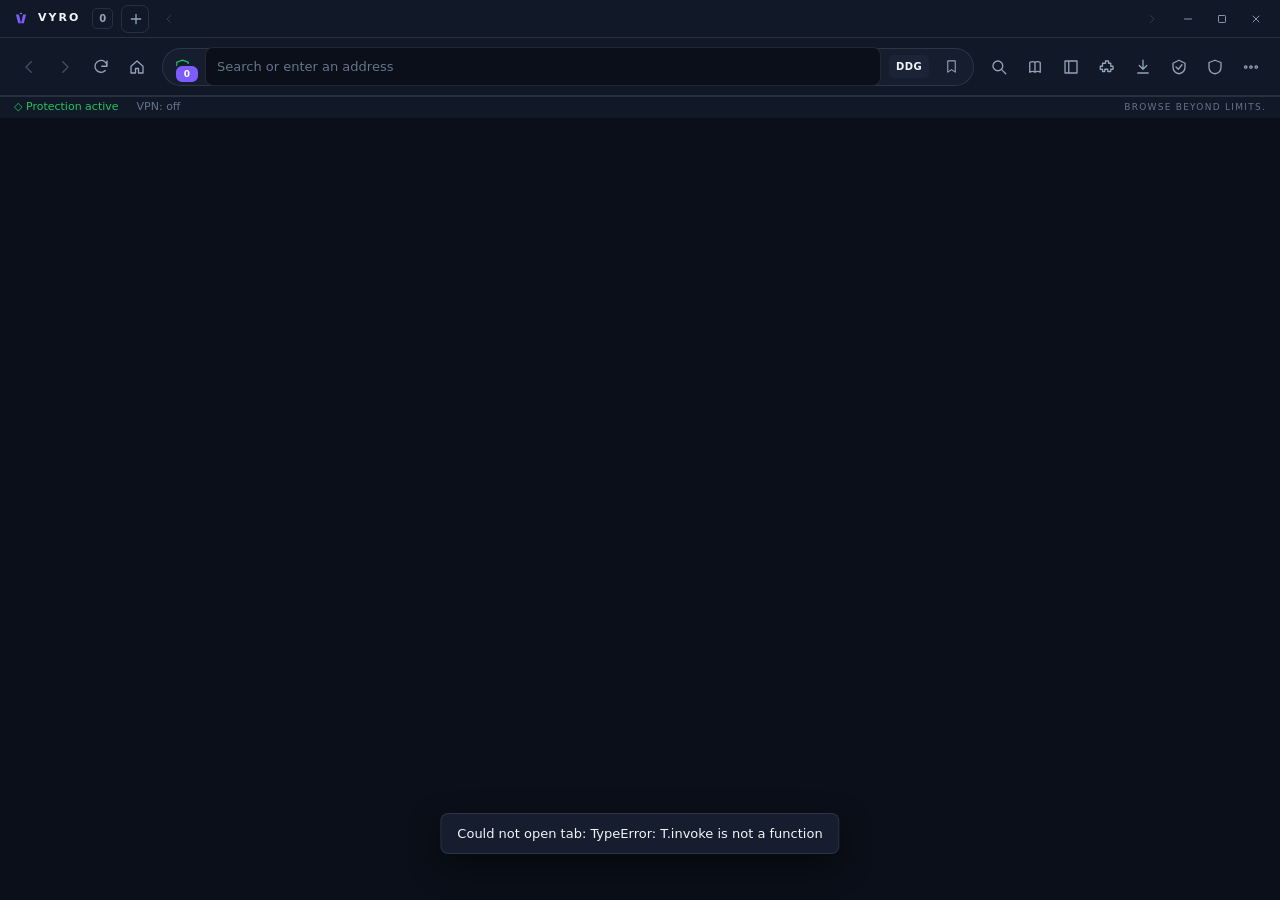
==== frontend/index.html @ 5a4f7bff "Fix show-in-folder and add download start feedback animations" ====
<!doctype html>
<html lang="en">
<head>
  <meta charset="utf-8" />
  <meta name="viewport" content="width=device-width, initial-scale=1" />
  <title>VYRO Browser</title>
  <link rel="stylesheet" href="./styles.css" />
</head>
<body>
<div id="browser">

  <!-- ============ TITLEBAR / TAB STRIP ============ -->
  <header class="titlebar" data-tauri-drag-region>
    <div class="brand" data-tauri-drag-region>
      <svg class="brand-mark" viewBox="0 0 512 512" aria-hidden="true">
        <path d="M112 128 L196 128 L256 380 L176 380 Z" class="grad"/>
        <path d="M316 128 L400 128 L336 380 L256 380 Z" class="grad"/>
        <path d="M256 74 L270 100 L256 126 L242 100 Z" class="spark"/>
      </svg>
      <span class="brand-name">VYRO</span>
    </div>
    <button id="tab-count" class="tab-count" title="All open tabs">0</button>
    <button id="new-tab" class="add-tab" title="New tab (Ctrl+T)" aria-label="New tab">
      <svg viewBox="0 0 24 24"><path d="M12 5v14M5 12h14"/></svg>
    </button>
    <button id="tabs-left" class="tab-scroll" title="Scroll tabs left" aria-label="Scroll tabs left">
      <svg viewBox="0 0 24 24"><path d="M15 5l-7 7 7 7"/></svg>
    </button>
    <div id="tabstrip" class="tabstrip" data-tauri-drag-region></div>
    <button id="tabs-right" class="tab-scroll" title="Scroll tabs right" aria-label="Scroll tabs right">
      <svg viewBox="0 0 24 24"><path d="M9 5l7 7-7 7"/></svg>
    </button>
    <div class="window-controls">
      <button id="win-min" class="win-btn" title="Minimize" aria-label="Minimize"><svg viewBox="0 0 24 24"><path d="M5 12h14"/></svg></button>
      <button id="win-max" class="win-btn" title="Maximize" aria-label="Maximize"><svg viewBox="0 0 24 24"><rect x="5" y="5" width="14" height="14" rx="1.5"/></svg></button>
      <button id="win-close" class="win-btn close" title="Close" aria-label="Close"><svg viewBox="0 0 24 24"><path d="M6 6l12 12M18 6L6 18"/></svg></button>
    </div>
  </header>

  <!-- ============ TOOLBAR ============ -->
  <div class="toolbar">
    <div class="nav-buttons">
      <button id="nav-back" class="icon-btn" title="Back (Alt+←)" aria-label="Back">
        <svg viewBox="0 0 24 24"><path d="M15 5l-7 7 7 7"/></svg>
      </button>
      <button id="nav-forward" class="icon-btn" title="Forward (Alt+→)" aria-label="Forward">
        <svg viewBox="0 0 24 24"><path d="M9 5l7 7-7 7"/></svg>
      </button>
      <button id="nav-reload" class="icon-btn" title="Reload (Ctrl+R)" aria-label="Reload">
        <svg viewBox="0 0 24 24"><path d="M20 11a8 8 0 10-2.3 5.7M20 4v7h-7"/></svg>
      </button>
      <button id="nav-home" class="icon-btn" title="Home" aria-label="Home">
        <svg viewBox="0 0 24 24"><path d="M4 11l8-7 8 7v9h-6v-6h-4v6H4z"/></svg>
      </button>
    </div>

    <div class="omnibox" id="omnibox">
      <button id="shield" class="shield" title="Protection stats" aria-label="Protection stats">
        <svg viewBox="0 0 24 24"><path d="M12 3l8 3v6c0 5-3.4 8.4-8 9-4.6-.6-8-4-8-9V6z"/></svg>
        <span id="shield-count" class="shield-count">0</span>
      </button>
      <input id="address" class="address" type="text" spellcheck="false"
             placeholder="Search or enter an address" aria-label="Address and search bar" autocomplete="off" />
      <span id="engine-chip" class="engine-chip" title="Search engine">DDG</span>
      <button id="bookmark-current" class="icon-btn small" title="Bookmark this tab (Ctrl+D)" aria-label="Bookmark">
        <svg viewBox="0 0 24 24"><path d="M6 3h12v18l-6-4-6 4z"/></svg>
      </button>
    </div>

    <div class="tool-buttons">
      <button id="tool-find" class="icon-btn" title="Find on page (Ctrl+F)" aria-label="Find on page">
        <svg viewBox="0 0 24 24"><circle cx="10.5" cy="10.5" r="6.5"/><path d="M15.5 15.5L21 21"/></svg>
      </button>
      <button id="tool-reader" class="icon-btn" title="Reader mode" aria-label="Reader mode">
        <svg viewBox="0 0 24 24"><path d="M12 6c-2-1.5-4.5-1.5-7 0v13c2.5-1.5 5-1.5 7 0 2-1.5 4.5-1.5 7 0V6c-2.5-1.5-5-1.5-7 0zM12 6v13"/></svg>
      </button>
      <button class="icon-btn" data-panel="sidebar" title="Sidebar" aria-label="Sidebar">
        <svg viewBox="0 0 24 24"><path d="M4 4h16v16H4zM9 4v16"/></svg>
      </button>
      <button class="icon-btn" data-panel="extensions" title="Extensions" aria-label="Extensions">
        <svg viewBox="0 0 24 24"><path d="M10 4h4v3h3v4h3v4h-3v3h-4v-3h-4v3H6v-3H3v-4h3V7h4z"/></svg>
      </button>
      <button id="downloads-btn" class="icon-btn dl-trigger" title="Downloads" aria-label="Downloads">
        <svg viewBox="0 0 24 24"><path d="M12 3v12m0 0l-5-5m5 5l5-5M5 20h14"/></svg>
        <span id="download-badge" class="download-badge hidden"></span>
      </button>
      <button class="icon-btn" data-panel="vpn" title="VPN" aria-label="VPN">
        <svg viewBox="0 0 24 24"><path d="M12 3l8 4v5c0 5-3.5 8-8 9-4.5-1-8-4-8-9V7zM8 12l3 3 5-6"/></svg>
      </button>
      <button class="icon-btn" data-panel="privacy" title="Privacy dashboard" aria-label="Privacy dashboard">
        <svg viewBox="0 0 24 24"><path d="M12 3l8 3v6c0 5-3.4 8.4-8 9-4.6-.6-8-4-8-9V6z"/></svg>
      </button>
      <button class="icon-btn menu-btn" data-panel="settings" title="Menu & settings" aria-label="Menu">
        <svg viewBox="0 0 24 24"><circle cx="5" cy="12" r="1.6"/><circle cx="12" cy="12" r="1.6"/><circle cx="19" cy="12" r="1.6"/></svg>
      </button>
    </div>
  </div>

  <!-- ============ KILL-SWITCH BANNER ============ -->
  <div id="gate-banner" class="gate-banner hidden">
    <span>VPN connection dropped — browsing is paused by the kill switch.</span>
    <button class="btn" id="gate-restore">Restore browsing</button>
  </div>

  <!-- ============ SIDEBAR ============ -->
  <aside id="sidebar-panel" class="sidebar hidden">
    <div class="side-head"><span class="brand-name">VYRO</span><button class="close-inline side-close" data-close aria-label="Close sidebar">×</button></div>
    <button class="side-item" data-panel="history"><svg viewBox="0 0 24 24"><circle cx="12" cy="12" r="9"/><path d="M12 7v5l4 2"/></svg> History</button>
    <button class="side-item" data-panel="bookmarks"><svg viewBox="0 0 24 24"><path d="M6 3h12v18l-6-4-6 4z"/></svg> Bookmarks</button>
    <button class="side-item" data-panel="downloads"><svg viewBox="0 0 24 24"><path d="M12 3v12m0 0l-5-5m5 5l5-5M5 20h14"/></svg> Downloads</button>
    <button class="side-item" data-panel="privacy"><svg viewBox="0 0 24 24"><path d="M12 3l8 3v6c0 5-3.4 8.4-8 9-4.6-.6-8-4-8-9V6z"/></svg> Privacy</button>
    <button class="side-item" data-panel="vpn"><svg viewBox="0 0 24 24"><path d="M12 3l8 4v5c0 5-3.5 8-8 9-4.5-1-8-4-8-9V7zM8 12l3 3 5-6"/></svg> VPN</button>
    <button class="side-item" data-panel="extensions"><svg viewBox="0 0 24 24"><path d="M10 4h4v3h3v4h3v4h-3v3h-4v-3h-4v3H6v-3H3v-4h3V7h4z"/></svg> Extensions</button>
    <button class="side-item" data-panel="companions"><svg viewBox="0 0 24 24"><path d="M8 3H5a2 2 0 00-2 2v3m13-5h3a2 2 0 012 2v3M8 21H5a2 2 0 01-2-2v-3m13 5h3a2 2 0 002-2v-3M9 9h6v6H9z"/></svg> Companions</button>
    <button class="side-item" data-panel="passwords"><svg viewBox="0 0 24 24"><rect x="4" y="10" width="16" height="11" rx="2"/><path d="M8 10V7a4 4 0 018 0v3m-4 4v3"/></svg> Passwords</button>
    <button class="side-item" data-panel="settings"><svg viewBox="0 0 24 24"><circle cx="12" cy="12" r="3"/><path d="M19 12a7 7 0 00-.1-1l2-1.5-2-3.4-2.3 1a7 7 0 00-1.7-1L14.7 3h-4l-.3 2.6a7 7 0 00-1.6 1l-2.3-1-2 3.4 2 1.5a7 7 0 000 2l-2 1.5 2 3.4 2.3-1a7 7 0 001.6 1l.3 2.6h4l.3-2.6a7 7 0 001.7-1l2.3 1 2-3.4-2-1.5c.1-.3.1-.7.1-1z"/></svg> Settings</button>
    <div class="side-foot">Browse Beyond Limits.</div>
  </aside>

  <!-- ============ PANELS ============ -->
  <main id="panels" class="panels hidden">

    <section class="panel" data-name="privacy">
      <div class="panel-head"><div><h1>Privacy Dashboard</h1><p>Your protection, at a glance.</p></div><button class="panel-back" data-close>
        <svg viewBox="0 0 24 24" aria-hidden="true"><path d="M15 5l-7 7 7 7"/></svg>
        Back to browsing
      </button></div>
      <div class="stat-grid">
        <div class="stat-card"><div class="stat-num" id="p-blocked">0</div><div class="stat-label">Trackers blocked</div></div>
        <div class="stat-card"><div class="stat-num" id="p-filters">0</div><div class="stat-label">Active rules</div></div>
        <div class="stat-card"><div class="stat-num" id="p-allowed">0</div><div class="stat-label">Allowed requests</div></div>
        <div class="stat-card"><div class="stat-num" id="p-vpn">Off</div><div class="stat-label">VPN status</div></div>
      </div>
      <div class="card">
        <h2>Protection controls</h2>
        <label class="row"><span>Block ads &amp; trackers</span><input type="checkbox" id="p-toggle-blocker" class="switch"></label>
        <label class="row"><span>HTTPS upgrades</span><input type="checkbox" id="p-toggle-https" class="switch"></label>
        <label class="row"><span>Block third-party cookies</span><input type="checkbox" id="p-toggle-cookies" class="switch"></label>
        <label class="row"><span>Fingerprinting protection <em>(best-effort)</em></span><input type="checkbox" id="p-toggle-fp" class="switch"></label>
      </div>
      <div class="card">
        <h2>Top blocked domains</h2>
        <div id="p-top-domains" class="list"></div>
      </div>
      <div class="card"><h2>Safe Browsing</h2>
        <label class="row"><span>Enable threat checks</span><input type="checkbox" id="sb-enabled" class="switch"></label>
        <p class="muted" id="sb-status">Checking configuration…</p>
        <div class="row"><input id="sb-domain" placeholder="malicious.example" /><button class="btn" id="sb-add">Add to threat list</button></div>
        <div id="sb-domains" class="chips"></div>
        <p class="muted">Set <code>VYRO_SAFE_BROWSING_KEY</code> to enable real Google Safe Browsing lookups. No key is bundled.</p>
      </div>
      <div class="card">
        <h2>Site permissions</h2>
        <div class="row"><input id="perm-origin" type="text" placeholder="https://example.com" />
          <select id="perm-kind"><option value="camera">Camera</option><option value="microphone">Microphone</option><option value="location">Location</option><option value="notifications">Notifications</option></select>
          <select id="perm-decision"><option value="allow">Allow</option><option value="block">Block</option><option value="ask">Ask</option></select>
          <button class="btn" id="perm-save">Save</button>
        </div>
        <div id="perm-list" class="list"></div>
      </div>
    </section>

    <section class="panel" data-name="blocker">
      <div class="panel-head"><div><h1>Ad &amp; Tracker Blocker</h1><p>Network-level filtering with EasyList-style rules.</p></div><button class="panel-back" data-close>
        <svg viewBox="0 0 24 24" aria-hidden="true"><path d="M15 5l-7 7 7 7"/></svg>
        Back to browsing
      </button></div>
      <div class="card"><h2>Global protection</h2>
        <label class="row"><span>Enable blocker</span><input type="checkbox" id="b-enabled" class="switch"></label>
        <p class="muted">Rules: <span id="b-count">0</span> · Blocked: <span id="b-blocked">0</span></p>
        <div class="row"><input id="b-site" placeholder="example.com" /><button class="btn" id="b-allow">Allow site</button><button class="btn ghost" id="b-unallow">Remove</button></div>
        <div id="b-allowlist" class="chips"></div>
      </div>
      <div class="card"><h2>Add custom filters</h2>
        <textarea id="b-filters" rows="6" placeholder="||tracker.example^&#10;@@||allowed.example^"></textarea>
        <button class="btn primary" id="b-add-filters">Add filters</button>
        <p class="muted">Paste EasyList/EasyPrivacy-compatible rules. Full lists can be added here.</p>
      </div>
      <div class="card"><h2>Recent blocks</h2><div id="b-recent" class="list"></div></div>
    </section>

    <section class="panel" data-name="vpn">
      <div class="panel-head"><div><h1>VPN</h1><p>Provider-agnostic integration. No simulated connections.</p></div><button class="panel-back" data-close>
        <svg viewBox="0 0 24 24" aria-hidden="true"><path d="M15 5l-7 7 7 7"/></svg>
        Back to browsing
      </button></div>
      <div class="card"><h2>Connection</h2>
        <div class="vpn-status" id="vpn-status">Disconnected</div>
        <div class="row"><select id="vpn-provider"></select><select id="vpn-server"></select><button class="btn primary" id="vpn-connect">Connect</button><button class="btn" id="vpn-disconnect">Disconnect</button></div>
        <label class="row"><span>Kill switch</span><input type="checkbox" id="vpn-kill" class="switch"></label>
        <label class="row"><span>DNS leak protection</span><input type="checkbox" id="vpn-dns" class="switch"></label>
        <label class="row"><span>Auto-reconnect</span><input type="checkbox" id="vpn-auto" class="switch"></label>
      </div>
      <div class="notice" id="vpn-guide"><b>No private VPN provider is bundled.</b> Use VPN Gate below for real public OpenVPN servers, or add your own provider with a real tunnel command. VYRO never simulates a connection.</div>
      <div class="card"><h2>VPN Gate servers</h2>
        <p class="muted">Public servers from the Vpngate-Scraper-API. Respect each operator's terms of use. Creating the adapter usually requires administrator rights.</p>
        <div class="row"><input id="vg-openvpn" placeholder="OpenVPN path (openvpn.exe)" /><button class="btn" id="vg-refresh">Refresh servers</button></div>
        <div class="row"><select id="vg-country"></select><select id="vg-server"></select><button class="btn primary" id="vg-connect">Connect</button></div>
        <button class="btn" id="vg-bundled">Connect bundled US sample</button>
        <div id="vg-list" class="list"></div>
      </div>
      <div class="card"><h2>Diagnostics</h2><div id="vpn-diag" class="list"></div></div>
      <div class="card"><h2>Add a provider</h2>
        <textarea id="vpn-provider-json" rows="6" placeholder='{"id":"wg1","name":"My WG","protocol":"wireguard","servers":[{"id":"tokyo","country":"JP","city":"Tokyo"}],"connect_command":"wg-quick up /path/vyro.conf","disconnect_command":"wg-quick down /path/vyro.conf","credential_env":"VYRO_WG_KEY"}'></textarea>
        <button class="btn" id="vpn-add-provider">Add provider</button>
        <p class="muted">Credentials are read from the named environment variable and never stored by VYRO.</p>
      </div>
    </section>

    <section class="panel" data-name="extensions">
      <div class="panel-head"><div><h1>Extensions</h1><p>Manage unpacked extensions and view engine support.</p></div><button class="panel-back" data-close>
        <svg viewBox="0 0 24 24" aria-hidden="true"><path d="M15 5l-7 7 7 7"/></svg>
        Back to browsing
      </button></div>
      <div class="notice" id="ext-support"></div>
      <div class="card"><h2>Installed</h2><div id="ext-list" class="list"></div>
        <div class="row"><input id="ext-manifest" placeholder="Paste manifest.json" /><input id="ext-id" placeholder="extension-id" /><button class="btn" id="ext-install">Install</button></div>
      </div>
    </section>

    <section class="panel" data-name="history">
      <div class="panel-head"><div><h1>History</h1><p>Everything you've visited, searchable.</p></div><button class="panel-back" data-close>
        <svg viewBox="0 0 24 24" aria-hidden="true"><path d="M15 5l-7 7 7 7"/></svg>
        Back to browsing
      </button></div>
      <div class="card"><div class="row"><input id="hist-query" placeholder="Search history" /><button class="btn" id="hist-search">Search</button><button class="btn danger" id="hist-clear">Clear all</button></div>
        <div id="hist-list" class="list"></div></div>
    </section>

    <section class="panel" data-name="bookmarks">
      <div class="panel-head"><div><h1>Bookmarks</h1><p>Your saved places.</p></div><button class="panel-back" data-close>
        <svg viewBox="0 0 24 24" aria-hidden="true"><path d="M15 5l-7 7 7 7"/></svg>
        Back to browsing
      </button></div>
      <div class="card"><div class="row"><input id="bm-title" placeholder="Title" /><input id="bm-url" placeholder="https://…" /><input id="bm-folder" placeholder="Folder" /><button class="btn" id="bm-add">Add</button></div>
        <div class="row"><button class="btn" id="bm-export">Export JSON</button><input type="file" id="bm-file" accept=".html,.json" /></div>
        <div id="bm-list" class="list"></div></div>
    </section>

    <section class="panel" data-name="downloads">
      <div class="panel-head"><div><h1>Downloads</h1></div><button class="panel-back" data-close>
        <svg viewBox="0 0 24 24" aria-hidden="true"><path d="M15 5l-7 7 7 7"/></svg>
        Back to browsing
      </button></div>
      <div class="card"><div id="dl-list" class="list"></div></div>
    </section>

    <section class="panel" data-name="passwords">
      <div class="panel-head"><div><h1>Passwords</h1><p>Encrypted vault — only ciphertext touches disk.</p></div><button class="panel-back" data-close>
        <svg viewBox="0 0 24 24" aria-hidden="true"><path d="M15 5l-7 7 7 7"/></svg>
        Back to browsing
      </button></div>
      <div class="card"><h2>Master password</h2>
        <div class="row"><input id="vault-master" type="password" placeholder="Master password" />
          <button class="btn primary" id="vault-init">Create vault</button>
          <button class="btn" id="vault-unlock">Unlock</button>
          <button class="btn ghost" id="vault-lock">Lock</button></div>
        <p class="muted" id="vault-status">Locked</p>
      </div>
      <div class="card"><h2>Saved credentials</h2>
        <div class="row"><input id="vault-service" placeholder="Site" /><input id="vault-user" placeholder="Username" /><input id="vault-pass" type="password" placeholder="Password" /><button class="btn" id="vault-add">Save</button></div>
        <div id="vault-list" class="list"></div>
      </div>
    </section>

    <section class="panel" data-name="companions">
      <div class="panel-head"><div><h1>Companions</h1><p>First-party scripts injected into matching pages.</p></div><button class="panel-back" data-close>
        <svg viewBox="0 0 24 24" aria-hidden="true"><path d="M15 5l-7 7 7 7"/></svg>
        Back to browsing
      </button></div>
      <div class="notice" id="companion-note"></div>
      <div class="card"><h2>Install a companion</h2>
        <div class="row"><input id="comp-id" placeholder="id" /><input id="comp-name" placeholder="Name" /><input id="comp-match" placeholder="*example.com*" /></div>
        <textarea id="comp-code" rows="5" placeholder="// JavaScript injected into matching pages"></textarea>
        <button class="btn primary" id="comp-install">Install companion</button>
      </div>
      <div class="card"><h2>Installed</h2><div id="comp-list" class="list"></div></div>
    </section>

    <section class="panel" data-name="settings">
      <div class="panel-head"><div><h1>Settings</h1><p>Make VYRO yours.</p></div><button class="panel-back" data-close>
        <svg viewBox="0 0 24 24" aria-hidden="true"><path d="M15 5l-7 7 7 7"/></svg>
        Back to browsing
      </button></div>
      <div class="card"><h2>Appearance</h2>
        <div class="row"><label>Theme</label><select id="s-theme"><option value="Dark">Dark</option><option value="Light">Light</option><option value="System">System</option></select></div>
        <div class="row"><label>Accent</label><input type="color" id="s-accent" value="#7c5cff" /></div>
        <div class="row"><label>Homepage</label><input id="s-home" placeholder="https://…" /></div>
      </div>
      <div class="card"><h2>Search &amp; startup</h2>
        <div class="row"><label>Search engine</label><select id="s-engine"><option value="DuckDuckGo">DuckDuckGo</option><option value="Brave">Brave</option><option value="Google">Google</option><option value="Bing">Bing</option><option value="Startpage">Startpage</option></select></div>
        <label class="row"><span>Restore session on startup</span><input type="checkbox" id="s-restore" class="switch"></label>
        <label class="row"><span>Show bookmarks bar</span><input type="checkbox" id="s-bookmarksbar" class="switch"></label>
      </div>
      <div class="card"><h2>Downloads</h2>
        <div class="row"><label>Save to</label><input id="s-downloaddir" type="text" placeholder="C:\Users\You\Downloads" /></div>
        <p class="muted">Paste any absolute folder path. The folder is created if it does not exist.</p>
      </div>
      <div class="card"><h2>Privacy &amp; security</h2>
        <label class="row"><span>Tracking protection</span><input type="checkbox" id="s-tracking" class="switch"></label>
        <label class="row"><span>Safe browsing</span><input type="checkbox" id="s-safe" class="switch"></label>
        <label class="row"><span>Clear data on exit</span><input type="checkbox" id="s-clear" class="switch"></label>
      </div>
      <button class="btn primary" id="s-save">Save settings</button>
    </section>

  </main>

  <footer id="statusbar">
    <span id="status-protection">◇ Protection active</span>
    <span id="status-vpn">VPN: off</span>
    <span class="tagline">Browse Beyond Limits.</span>
  </footer>
</div>
<script src="./app.js"></script>
</body>
</html>
---- frontend/styles.css ----
/* VYRO Browser — Swiss/minimal browser chrome.
   Flat surfaces, one accent, hairline structure, no decorative gradients. */
:root {
  --accent: #7c5cff;
  --accent-dim: rgba(124, 92, 255, 0.14);
  --status: #22c55e;
  --danger: #dc2626;
  --bg: #0b0f19;
  --chrome: #111827;
  --chrome-2: #151d2e;
  --surface: #151d2e;
  --surface-2: #1b2436;
  --line: rgba(255, 255, 255, 0.10);
  --line-soft: rgba(255, 255, 255, 0.055);
  --text: #f1f5f9;
  --muted: #94a3b8;
  --faint: #64748b;
  --radius: 12px;
  --titlebar-h: 38px;
  --toolbar-h: 58px;
  --icon: 18px;
  --shadow: 0 12px 32px rgba(0, 0, 0, 0.45);
  --font: "Inter", "Segoe UI", system-ui, -apple-system, sans-serif;
}

* { box-sizing: border-box; }
html, body { height: 100%; margin: 0; overflow: hidden; }
body {
  font-family: var(--font);
  font-size: 13px;
  line-height: 1.5;
  color: var(--text);
  background: var(--bg);
  user-select: none;
  -webkit-font-smoothing: antialiased;
}
button, input, select, textarea { font: inherit; color: inherit; }
button { cursor: pointer; }
::selection { background: var(--accent); color: #fff; }
:focus-visible { outline: 2px solid #e2e8f0; outline-offset: 2px; }
.hidden { display: none !important; }

* { scrollbar-width: thin; scrollbar-color: #334155 transparent; }
::-webkit-scrollbar { width: 8px; height: 8px; }
::-webkit-scrollbar-thumb { background: #334155; border-radius: 4px; border: 1px solid var(--bg); }
::-webkit-scrollbar-thumb:hover { background: #475569; }
::-webkit-scrollbar-track { background: transparent; }

#browser { height: 100vh; display: flex; flex-direction: column; }

/* ---------------- Titlebar & tabs ---------------- */
.titlebar {
  height: var(--titlebar-h); min-height: var(--titlebar-h);
  display: flex; align-items: center; gap: 8px; padding: 0 8px 0 12px;
  background: var(--chrome); border-bottom: 1px solid var(--line);
}
.brand { display: flex; align-items: center; gap: 8px; padding-right: 4px; }
.brand-mark { width: 18px; height: 18px; }
.brand-mark .grad { fill: var(--accent); }
.brand-mark .spark { fill: var(--text); }
.brand-name { font-weight: 700; letter-spacing: 0.18em; font-size: 11px; }
.tab-count { font-size: 10px; font-weight: 700; color: var(--muted); background: transparent; border: 1px solid var(--line); border-radius: 5px; padding: 2px 6px; font-variant-numeric: tabular-nums; flex-shrink: 0; }
.tab-count:hover { color: var(--text); border-color: var(--accent); }
.tab-scroll { width: 20px; height: 26px; border: 0; background: transparent; color: var(--muted); border-radius: 5px; display: grid; place-items: center; flex-shrink: 0; }
.tab-scroll:hover:not(:disabled) { background: var(--surface-2); color: var(--text); }
.tab-scroll:disabled { opacity: .25; cursor: default; }
.tab-scroll svg { width: 12px; height: 12px; fill: none; stroke: currentColor; stroke-width: 2; stroke-linecap: round; stroke-linejoin: round; }
.tabstrip { flex: 1; min-width: 0; display: flex; align-items: flex-end; gap: 4px; height: 100%; overflow-x: auto; overflow-y: hidden; scrollbar-width: none; padding-top: 5px; }
.tab-enter { animation: tabIn 180ms cubic-bezier(.2,.8,.2,1) both; transform-origin: left center; }
.tab-exit { animation: tabOut 170ms ease-in both; pointer-events: none; transform-origin: left center; }
@keyframes tabIn { from { opacity: 0; transform: translateY(6px) scaleX(.7); } to { opacity: 1; transform: none; } }
@keyframes tabOut { to { opacity: 0; transform: translateY(-6px) scaleX(.6); } }
.tabstrip::-webkit-scrollbar { display: none; }
.tab {
  position: relative; display: flex; align-items: center; gap: 8px;
  min-width: 72px; max-width: 200px; height: 30px; padding: 0 6px 0 10px; flex: 0 1 auto;
  background: var(--surface-2); color: var(--muted); border-radius: 8px 8px 0 0;
  transition: background 150ms ease, color 150ms ease; cursor: pointer; flex-shrink: 0;
}
.tab:hover { background: #232d42; color: var(--text); }
.tab.active { background: var(--chrome-2); color: var(--text); }
.tab.active::before {
  content: ''; position: absolute; left: 10px; right: 10px; top: 0; height: 2px;
  background: var(--accent);
}
.tab .fav { width: 12px; height: 12px; border-radius: 3px; background: var(--accent); flex-shrink: 0; }
.tab.private .fav { background: var(--faint); }
.tab .label { flex: 1; overflow: hidden; text-overflow: ellipsis; white-space: nowrap; font-size: 12px; }
.tab .tab-close { width: 18px; height: 18px; display: grid; place-items: center; border-radius: 5px; color: var(--faint); }
.tab .tab-close:hover { background: rgba(255,255,255,.12); color: var(--text); }
.tab .tab-close svg { width: 10px; height: 10px; fill: none; stroke: currentColor; stroke-width: 2; stroke-linecap: round; }
.add-tab { width: 28px; height: 28px; border: 1px solid var(--line); background: transparent; color: var(--muted); border-radius: 7px; display: grid; place-items: center; flex-shrink: 0; }
.add-tab svg { width: 16px; height: 16px; fill: none; stroke: currentColor; stroke-width: 2; stroke-linecap: round; }
.add-tab:hover { color: var(--text); border-color: var(--accent); background: var(--accent-dim); }
.window-controls { display: flex; gap: 2px; margin-left: 4px; }
.win-btn { width: 32px; height: 28px; border: 0; background: transparent; color: var(--muted); border-radius: 6px; display: grid; place-items: center; }
.win-btn:hover { background: var(--surface-2); color: var(--text); }
.win-btn.close:hover { background: var(--danger); color: #fff; }
.win-btn svg { width: 12px; height: 12px; fill: none; stroke: currentColor; stroke-width: 1.8; stroke-linecap: round; }

/* ---------------- Toolbar ---------------- */
.toolbar {
  height: var(--toolbar-h); min-height: var(--toolbar-h);
  display: flex; align-items: center; gap: 8px; padding: 0 12px;
  background: var(--chrome); border-bottom: 1px solid var(--line);
}
.nav-buttons, .tool-buttons { display: flex; align-items: center; gap: 2px; }
.icon-btn {
  width: 34px; height: 34px; border: 0; background: transparent; color: var(--muted);
  border-radius: 8px; display: grid; place-items: center;
  transition: background 150ms ease, color 150ms ease;
}
.icon-btn:hover { background: var(--surface-2); color: var(--text); }
.icon-btn:active { background: #2a3550; }
.icon-btn svg { width: var(--icon); height: var(--icon); fill: none; stroke: currentColor; stroke-width: 1.75; stroke-linecap: round; stroke-linejoin: round; }
.icon-btn.small { width: 28px; height: 28px; }
.icon-btn.small svg { width: 15px; height: 15px; }

.omnibox {
  flex: 1; height: 38px; display: flex; align-items: center; gap: 8px;
  padding: 0 8px 0 4px; border-radius: 19px;
  background: var(--surface); border: 1px solid var(--line);
}
.omnibox:focus-within { border-color: var(--accent); }
.shield { position: relative; width: 30px; height: 30px; border: 0; background: transparent; color: var(--status); display: grid; place-items: center; border-radius: 50%; }
.shield:hover { background: var(--surface-2); }
.shield svg { width: 17px; height: 17px; fill: none; stroke: currentColor; stroke-width: 1.7; }
.shield-count {
  position: absolute; right: -3px; bottom: -2px; min-width: 16px; height: 16px; padding: 0 3px;
  border-radius: 8px; background: var(--accent); color: #fff; font-size: 9px; font-weight: 700;
  line-height: 16px; text-align: center; font-variant-numeric: tabular-nums;
  border: 2px solid var(--surface); box-sizing: content-box;
}
.address { flex: 1; min-width: 0; border: 0; outline: 0; background: transparent; color: var(--text); font-size: 13px; }
.address::placeholder { color: var(--faint); }
.engine-chip { font-size: 10px; font-weight: 700; color: var(--text); background: var(--surface-2); padding: 4px 7px; border-radius: 5px; letter-spacing: .04em; }

/* ---------------- Panels ---------------- */
.panels {
  position: fixed; top: calc(var(--titlebar-h) + var(--toolbar-h)); left: 0; right: 0; bottom: 22px;
  background: var(--bg); border-top: 1px solid var(--line);
  overflow-y: auto; z-index: 50; padding: 32px clamp(20px, 6vw, 88px) 72px;
}
.panel { display: none; max-width: 1000px; margin: 0 auto; }
.panel.active { display: block; }
.panel-head { display: flex; justify-content: space-between; align-items: flex-start; gap: 24px; margin-bottom: 24px; padding-bottom: 18px; border-bottom: 1px solid var(--line); }
.panel-head h1 { margin: 0 0 6px; font-size: 26px; line-height: 1.2; letter-spacing: -.02em; font-weight: 700; }
.panel-head p { margin: 0; color: var(--muted); font-size: 13px; }
.panel-back {
  display: inline-flex; align-items: center; gap: 8px; white-space: nowrap;
  padding: 9px 14px; border-radius: 8px; border: 1px solid var(--accent);
  background: var(--accent-dim); color: var(--text); font-weight: 600; font-size: 12px;
  transition: background 150ms ease;
}
.panel-back:hover { background: var(--accent); color: #fff; }
.panel-back svg { width: 15px; height: 15px; fill: none; stroke: currentColor; stroke-width: 2; stroke-linecap: round; stroke-linejoin: round; }

/* Stat strip: one flat surface, hairline dividers */
.stat-grid {
  display: grid; grid-template-columns: repeat(auto-fit, minmax(170px, 1fr));
  background: var(--surface); border: 1px solid var(--line); border-radius: var(--radius);
  margin-bottom: 16px; overflow: hidden;
}
.stat-card { padding: 20px 22px; position: relative; }
.stat-card + .stat-card::before { content: ''; position: absolute; left: 0; top: 20px; bottom: 20px; width: 1px; background: var(--line); }
.stat-num { font-size: 30px; font-weight: 700; letter-spacing: -.02em; font-variant-numeric: tabular-nums; line-height: 1.1; }
.stat-label { color: var(--muted); margin-top: 6px; font-size: 12px; }
.card { background: var(--surface); border: 1px solid var(--line); border-radius: var(--radius); padding: 20px 22px; margin-bottom: 16px; }
.card h2 { margin: 0 0 16px; font-size: 14px; font-weight: 700; }
.row { display: flex; align-items: center; gap: 10px; margin: 8px 0; flex-wrap: wrap; }
.row > span { flex: 1; min-width: 150px; }
.row > label { min-width: 92px; color: var(--muted); }
input[type="text"], input[type="password"], input:not([type]), select, textarea, .row input, .row select {
  background: var(--bg); border: 1px solid var(--line); border-radius: 8px;
  padding: 9px 11px; outline: none; color: var(--text); transition: border-color 150ms ease;
}
input:focus, select:focus, textarea:focus { border-color: var(--accent); }
textarea { width: 100%; resize: vertical; margin-bottom: 10px; font-family: ui-monospace, Consolas, monospace; font-size: 12px; line-height: 1.6; }
.muted { color: var(--muted); font-size: 12px; }
.notice { padding: 14px 16px; border-radius: var(--radius); background: var(--surface-2); border: 1px solid var(--line); color: var(--muted); margin-bottom: 16px; line-height: 1.7; }
.notice b { color: var(--text); }
.btn {
  border: 1px solid var(--line); background: var(--surface-2); color: var(--text);
  padding: 9px 14px; border-radius: 8px; font-weight: 600; font-size: 12px;
  transition: background 150ms ease, border-color 150ms ease;
}
.btn:hover { background: #2a3550; }
.btn:active { background: #354a6b; }
.btn.primary { background: var(--accent); border-color: var(--accent); color: #fff; }
.btn.primary:hover { background: #8b6fff; }
.btn.danger { color: #fca5a5; border-color: var(--danger); }
.btn.ghost { background: transparent; }
.list { display: flex; flex-direction: column; gap: 4px; margin-top: 10px; }
.list-item { display: flex; align-items: center; gap: 12px; padding: 10px 12px; border-radius: 8px; background: var(--surface-2); }
.list-item .grow { flex: 1; min-width: 0; overflow: hidden; text-overflow: ellipsis; white-space: nowrap; }
.list-item .sub { color: var(--muted); font-size: 11px; }
.chips { display: flex; flex-wrap: wrap; gap: 6px; margin-top: 10px; }
.chip { background: var(--surface-2); border: 1px solid var(--line); padding: 4px 9px; border-radius: 5px; font-size: 11px; }
.vpn-status { font-size: 18px; font-weight: 700; margin-bottom: 12px; color: var(--text); }
.diag-ok { color: var(--status); } .diag-bad { color: #f87171; }
.switch { appearance: none; width: 38px; height: 21px; border-radius: 11px; background: #334155; position: relative; cursor: pointer; transition: background 150ms ease; flex-shrink: 0; }
.switch::after { content: ''; position: absolute; top: 3px; left: 3px; width: 15px; height: 15px; border-radius: 50%; background: #fff; transition: transform 150ms ease; }
.switch:checked { background: var(--accent); }
.switch:checked::after { transform: translateX(17px); }
em { color: var(--muted); font-size: 11px; font-style: normal; }
code { font-family: ui-monospace, Consolas, monospace; font-size: 11px; color: var(--text); }

/* ---------------- Sidebar ---------------- */
.sidebar {
  position: fixed; top: calc(var(--titlebar-h) + var(--toolbar-h)); left: 0; bottom: 22px;
  width: 228px; z-index: 60; background: var(--chrome); border-right: 1px solid var(--line);
  padding: 18px 10px;
}
.side-head { display: flex; justify-content: space-between; align-items: center; margin-bottom: 18px; padding: 0 8px; }
.side-close { width: 30px; height: 30px; border: 0; background: transparent; color: var(--muted); border-radius: 6px; font-size: 18px; }
.side-close:hover { background: var(--surface-2); color: var(--text); }
.side-item { width: 100%; display: flex; gap: 12px; align-items: center; padding: 10px 12px; border: 0; background: transparent; color: var(--muted); border-radius: 7px; text-align: left; font-size: 13px; transition: background 150ms ease, color 150ms ease; }
.side-item svg { width: var(--icon); height: var(--icon); flex-shrink: 0; fill: none; stroke: currentColor; stroke-width: 1.7; stroke-linecap: round; stroke-linejoin: round; }
.side-item:hover { background: var(--surface-2); color: var(--text); }
.side-foot { position: absolute; bottom: 18px; left: 20px; color: var(--faint); font-size: 10px; letter-spacing: .12em; text-transform: uppercase; }

/* ---------------- Status, overlays ---------------- */
.dl-trigger { position: relative; }
.download-badge { position: absolute; top: 1px; right: 0; min-width: 14px; height: 14px; padding: 0 3px; border-radius: 7px; background: var(--accent); color: #fff; font-size: 9px; font-weight: 700; line-height: 14px; text-align: center; }
.download-badge.pulse { animation: dlpulse 700ms ease-out 2; }
@keyframes dlpulse { 0% { transform: scale(1); box-shadow: 0 0 0 0 rgba(124,92,255,.6); } 50% { transform: scale(1.3); } 100% { transform: scale(1); box-shadow: 0 0 0 10px rgba(124,92,255,0); } }

.download-popover {
  position: fixed; top: 100px; right: 16px; width: 360px; max-height: 420px; z-index: 120;
  background: var(--chrome-2); border: 1px solid var(--line); border-radius: var(--radius);
  box-shadow: var(--shadow); display: flex; flex-direction: column; overflow: hidden;
}
.dl-head { display: flex; align-items: center; justify-content: space-between; padding: 12px 14px; border-bottom: 1px solid var(--line); font-size: 13px; }
.dl-close { border: 0; background: transparent; color: var(--muted); font-size: 18px; line-height: 1; }
.dl-close:hover { color: var(--text); }
.dl-items { overflow-y: auto; padding: 8px; display: flex; flex-direction: column; gap: 6px; min-height: 70px; }
.dl-item { padding: 10px; border-radius: 8px; background: var(--surface); }
.dl-name { font-size: 12px; font-weight: 600; overflow: hidden; text-overflow: ellipsis; white-space: nowrap; }
.dl-meta { display: flex; justify-content: space-between; gap: 8px; color: var(--muted); font-size: 11px; margin: 4px 0 6px; font-variant-numeric: tabular-nums; }
.dl-bar { height: 4px; border-radius: 2px; background: var(--surface-2); overflow: hidden; }
.dl-bar > span { display: block; height: 100%; background: var(--accent); border-radius: 2px; }
.dl-bar.indeterminate > span { width: 30%; animation: dlslide 1.1s ease-in-out infinite; }
@keyframes dlslide { 0% { transform: translateX(-100%); } 100% { transform: translateX(340%); } }
.dl-actions { display: flex; justify-content: flex-end; margin-top: 8px; }
.dl-link { border: 0; background: transparent; color: var(--accent-2); font-size: 11px; cursor: pointer; }
.dl-link:hover { text-decoration: underline; }
.dl-foot { display: flex; justify-content: space-between; padding: 8px 10px; border-top: 1px solid var(--line); }

.gate-banner {
  display: flex; align-items: center; justify-content: center; gap: 18px;
  padding: 8px 16px; background: var(--surface-2); color: #fca5a5;
  border-bottom: 1px solid var(--danger); font-weight: 600; z-index: 55;
}
.tab-menu {
  position: fixed; z-index: 300; min-width: 200px; padding: 5px;
  background: var(--chrome-2); border: 1px solid var(--line); border-radius: 8px;
  box-shadow: var(--shadow); display: flex; flex-direction: column;
}
.tab-menu button { text-align: left; padding: 8px 10px; border: 0; background: transparent; color: var(--text); border-radius: 6px; font-size: 12px; }
.tab-menu button:hover { background: var(--accent-dim); }
#statusbar { height: 22px; min-height: 22px; display: flex; align-items: center; gap: 18px; padding: 0 14px; background: var(--chrome); border-top: 1px solid var(--line); color: var(--faint); font-size: 11px; z-index: 70; }
#status-protection { color: var(--status); }
.tagline { margin-left: auto; letter-spacing: .14em; text-transform: uppercase; font-size: 9px; }
#toast {
  position: fixed; left: 50%; bottom: 46px; transform: translate(-50%, 12px);
  background: var(--chrome-2); border: 1px solid var(--line); color: var(--text);
  padding: 10px 16px; border-radius: 8px; box-shadow: var(--shadow);
  opacity: 0; pointer-events: none; transition: opacity 150ms ease, transform 150ms ease; z-index: 200; max-width: 70vw;
}
#toast.show { opacity: 1; transform: translate(-50%, 0); }

/* ---------------- Light theme ---------------- */
body.light {
  --bg: #f8fafc; --chrome: #ffffff; --chrome-2: #f1f5f9; --surface: #ffffff; --surface-2: #f1f5f9;
  --line: rgba(15, 23, 42, 0.14); --line-soft: rgba(15, 23, 42, 0.08);
  --text: #0f172a; --muted: #475569; --faint: #64748b;
}
body.light .titlebar, body.light .toolbar, body.light .sidebar, body.light #statusbar { background: var(--chrome); }
body.light .panel-back { color: var(--text); }
body.light .panel-back:hover { color: #fff; }
body.light .tab.active { background: var(--chrome-2); }

@media (prefers-reduced-motion: reduce) {
  *, *::before, *::after { transition-duration: 0ms !important; animation-duration: 0ms !important; }
}
@media (max-width: 720px) {
  .brand-name, .engine-chip, .tagline { display: none; }
  .tab { min-width: 90px; }
  .panels { padding: 20px 14px 60px; }
  .panel-head { flex-direction: column; }
}
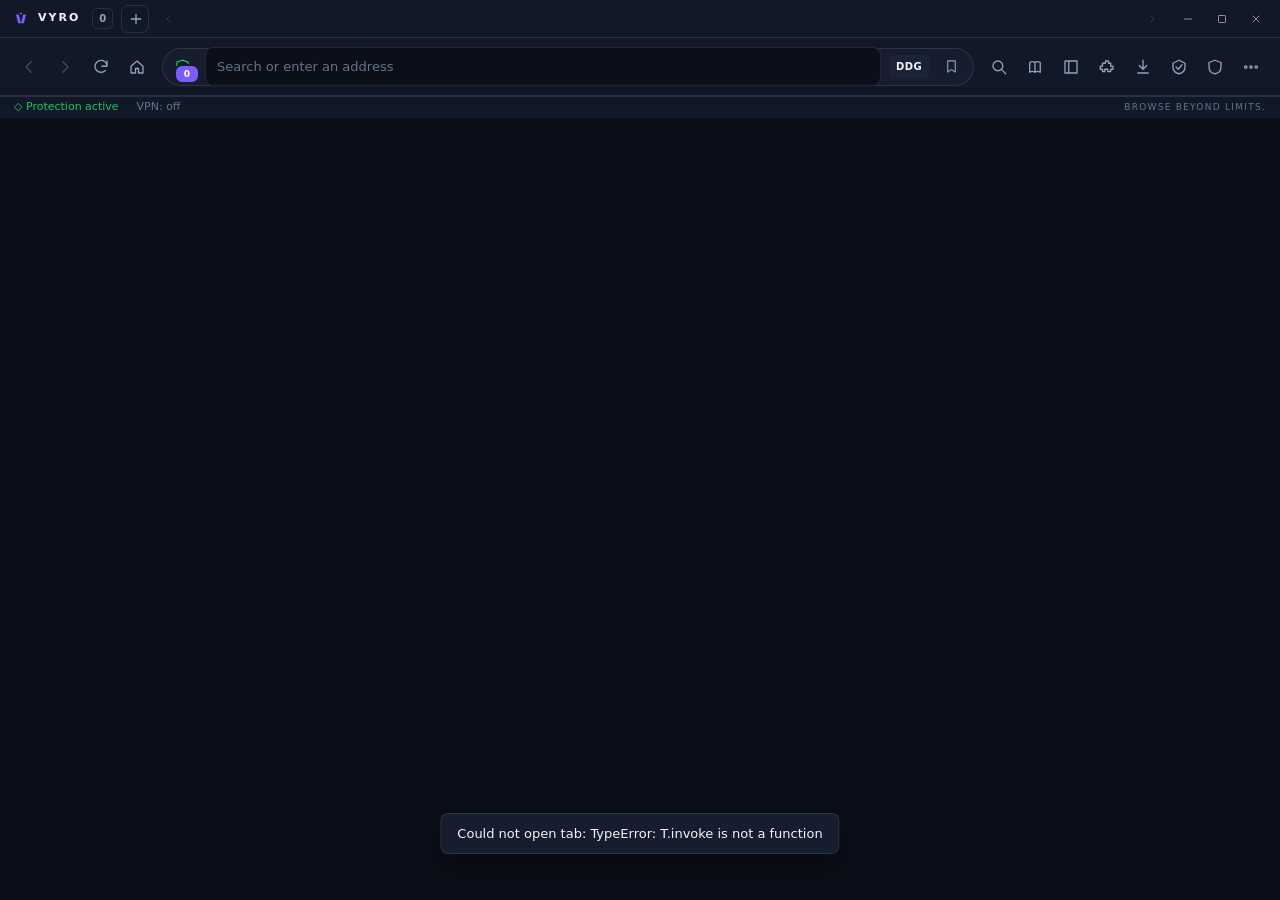
==== commit 918a99bf: "Add download cancel, tab context actions, RAM tooltip and Chrome content-script import" ====
--- a/frontend/index.html
+++ b/frontend/index.html
@@ -192,6 +192,11 @@
         <label class="row"><span>Auto-reconnect</span><input type="checkbox" id="vpn-auto" class="switch"></label>
       </div>
       <div class="notice" id="vpn-guide"><b>No private VPN provider is bundled.</b> Use VPN Gate below for real public OpenVPN servers, or add your own provider with a real tunnel command. VYRO never simulates a connection.</div>
+      <div class="card"><h2>VPNBook (no signup)</h2>
+        <p class="muted">Real public OpenVPN configs. Credentials are fetched live and rotate every 1–2 weeks. Needs an installed OpenVPN TAP adapter (admin install).</p>
+        <div class="row"><input id="vb-openvpn" placeholder="OpenVPN path (openvpn.exe)" /><select id="vb-protocol"></select></div>
+        <div class="row"><select id="vb-server"></select><button class="btn primary" id="vb-connect">Connect</button></div>
+      </div>
       <div class="card"><h2>VPN Gate servers</h2>
         <p class="muted">Public servers from the Vpngate-Scraper-API. Respect each operator's terms of use. Creating the adapter usually requires administrator rights.</p>
         <div class="row"><input id="vg-openvpn" placeholder="OpenVPN path (openvpn.exe)" /><button class="btn" id="vg-refresh">Refresh servers</button></div>
@@ -213,6 +218,13 @@
         Back to browsing
       </button></div>
       <div class="notice" id="ext-support"></div>
+      <div class="card"><h2>Import unpacked Chrome extension</h2>
+        <p class="muted">VYRO can run an extension's content scripts as companions. Chrome APIs, background pages and Web Store updates are not supported.</p>
+        <div class="row"><input id="chrome-ext-path" placeholder="Folder containing manifest.json and JS files" /><input id="chrome-ext-id" placeholder="extension-id" /></div>
+        <textarea id="chrome-ext-manifest" rows="5" placeholder="Paste manifest.json contents"></textarea>
+        <button class="btn primary" id="chrome-ext-import">Import content scripts</button>
+        <p class="muted" id="chrome-ext-result"></p>
+      </div>
       <div class="card"><h2>Installed</h2><div id="ext-list" class="list"></div>
         <div class="row"><input id="ext-manifest" placeholder="Paste manifest.json" /><input id="ext-id" placeholder="extension-id" /><button class="btn" id="ext-install">Install</button></div>
       </div>
@@ -278,30 +290,75 @@
     </section>
 
     <section class="panel" data-name="settings">
-      <div class="panel-head"><div><h1>Settings</h1><p>Make VYRO yours.</p></div><button class="panel-back" data-close>
-        <svg viewBox="0 0 24 24" aria-hidden="true"><path d="M15 5l-7 7 7 7"/></svg>
-        Back to browsing
-      </button></div>
-      <div class="card"><h2>Appearance</h2>
-        <div class="row"><label>Theme</label><select id="s-theme"><option value="Dark">Dark</option><option value="Light">Light</option><option value="System">System</option></select></div>
-        <div class="row"><label>Accent</label><input type="color" id="s-accent" value="#7c5cff" /></div>
-        <div class="row"><label>Homepage</label><input id="s-home" placeholder="https://…" /></div>
-      </div>
-      <div class="card"><h2>Search &amp; startup</h2>
-        <div class="row"><label>Search engine</label><select id="s-engine"><option value="DuckDuckGo">DuckDuckGo</option><option value="Brave">Brave</option><option value="Google">Google</option><option value="Bing">Bing</option><option value="Startpage">Startpage</option></select></div>
-        <label class="row"><span>Restore session on startup</span><input type="checkbox" id="s-restore" class="switch"></label>
-        <label class="row"><span>Show bookmarks bar</span><input type="checkbox" id="s-bookmarksbar" class="switch"></label>
-      </div>
-      <div class="card"><h2>Downloads</h2>
-        <div class="row"><label>Save to</label><input id="s-downloaddir" type="text" placeholder="C:\Users\You\Downloads" /></div>
-        <p class="muted">Paste any absolute folder path. The folder is created if it does not exist.</p>
-      </div>
-      <div class="card"><h2>Privacy &amp; security</h2>
-        <label class="row"><span>Tracking protection</span><input type="checkbox" id="s-tracking" class="switch"></label>
-        <label class="row"><span>Safe browsing</span><input type="checkbox" id="s-safe" class="switch"></label>
-        <label class="row"><span>Clear data on exit</span><input type="checkbox" id="s-clear" class="switch"></label>
-      </div>
-      <button class="btn primary" id="s-save">Save settings</button>
+      <div class="panel-head"><div><h1>Settings</h1><p>Shape VYRO around the way you browse.</p></div><button class="panel-back" data-close>
+        <svg viewBox="0 0 24 24" aria-hidden="true"><path d="M15 5l-7 7 7 7"/></svg>
+        Back to browsing
+      </button></div>
+
+      <div class="settings-grid">
+        <div class="card settings-card">
+          <div class="card-title"><h2>Appearance</h2><p>Colors and surfaces</p></div>
+          <div class="field"><label>Theme</label>
+            <div class="segment" id="s-theme" role="group" aria-label="Theme">
+              <button type="button" data-value="Dark">Dark</button>
+              <button type="button" data-value="Light">Light</button>
+              <button type="button" data-value="System">System</button>
+            </div>
+          </div>
+          <div class="field"><label>Start page</label>
+            <div class="segment wrap" id="s-interface" role="group" aria-label="Browser interface">
+              <button type="button" data-value="VYRO">VYRO</button>
+              <button type="button" data-value="Google">Google</button>
+              <button type="button" data-value="Brave">Brave</button>
+              <button type="button" data-value="DuckDuckGo">DuckDuckGo</button>
+            </div>
+          </div>
+          <p class="muted field-note">Layout style only — your search engine is chosen separately below.</p>
+          <div class="field"><label>Accent color</label>
+            <div class="swatches" id="s-swatches" role="group" aria-label="Accent color">
+              <button type="button" class="swatch" data-color="#7c5cff" style="--sw:#7c5cff" title="Violet"></button>
+              <button type="button" class="swatch" data-color="#35d6e8" style="--sw:#35d6e8" title="Cyan"></button>
+              <button type="button" class="swatch" data-color="#22c55e" style="--sw:#22c55e" title="Green"></button>
+              <button type="button" class="swatch" data-color="#f59e0b" style="--sw:#f59e0b" title="Amber"></button>
+              <label class="swatch custom" title="Custom color"><input type="color" id="s-accent" value="#7c5cff" aria-label="Custom accent color" /></label>
+            </div>
+          </div>
+          <div class="field"><label for="s-home">Homepage</label><input id="s-home" type="text" placeholder="https://…" /></div>
+        </div>
+
+        <div class="card settings-card">
+          <div class="card-title"><h2>Search &amp; startup</h2><p>Where you begin</p></div>
+          <div class="field"><label>Search engine</label>
+            <div class="segment wrap" id="s-engine" role="group" aria-label="Search engine">
+              <button type="button" data-value="DuckDuckGo">DuckDuckGo</button>
+              <button type="button" data-value="Brave">Brave</button>
+              <button type="button" data-value="Google">Google</button>
+              <button type="button" data-value="Bing">Bing</button>
+              <button type="button" data-value="Startpage">Startpage</button>
+            </div>
+          </div>
+          <label class="field"><span>Restore session on startup</span><input type="checkbox" id="s-restore" class="switch" /></label>
+          <label class="field"><span>Show bookmarks bar</span><input type="checkbox" id="s-bookmarksbar" class="switch" /></label>
+        </div>
+
+        <div class="card settings-card">
+          <div class="card-title"><h2>Downloads</h2><p>Where files land</p></div>
+          <div class="field"><label for="s-downloaddir">Save to</label><input id="s-downloaddir" type="text" placeholder="C:\Users\You\Downloads" /></div>
+          <p class="muted field-note">Paste any absolute folder path. The folder is created if needed.</p>
+        </div>
+
+        <div class="card settings-card">
+          <div class="card-title"><h2>Privacy &amp; security</h2><p>Protection defaults</p></div>
+          <label class="field"><span>Tracking protection</span><input type="checkbox" id="s-tracking" class="switch" /></label>
+          <label class="field"><span>Safe browsing</span><input type="checkbox" id="s-safe" class="switch" /></label>
+          <label class="field"><span>Clear data on exit</span><input type="checkbox" id="s-clear" class="switch" /></label>
+        </div>
+      </div>
+
+      <div id="save-bar" class="save-bar" aria-live="polite">
+        <span class="save-state"><span class="save-dot"></span><span id="save-status">All changes saved</span></span>
+        <span class="save-actions"><button id="s-discard" class="btn ghost">Discard</button><button id="s-save" class="btn primary">Save settings</button></span>
+      </div>
     </section>
 
   </main>
--- a/frontend/styles.css
+++ b/frontend/styles.css
@@ -12,6 +12,7 @@
   --surface-2: #1b2436;
   --line: rgba(255, 255, 255, 0.10);
   --line-soft: rgba(255, 255, 255, 0.055);
+  --line-strong: rgba(255, 255, 255, 0.18);
   --text: #f1f5f9;
   --muted: #94a3b8;
   --faint: #64748b;
@@ -221,6 +222,7 @@
 
 /* ---------------- Status, overlays ---------------- */
 .dl-trigger { position: relative; }
+.dl-trigger:active { transform: scale(.92); }
 .download-badge { position: absolute; top: 1px; right: 0; min-width: 14px; height: 14px; padding: 0 3px; border-radius: 7px; background: var(--accent); color: #fff; font-size: 9px; font-weight: 700; line-height: 14px; text-align: center; }
 .download-badge.pulse { animation: dlpulse 700ms ease-out 2; }
 @keyframes dlpulse { 0% { transform: scale(1); box-shadow: 0 0 0 0 rgba(124,92,255,.6); } 50% { transform: scale(1.3); } 100% { transform: scale(1); box-shadow: 0 0 0 10px rgba(124,92,255,0); } }
@@ -280,6 +282,48 @@
 body.light .panel-back:hover { color: #fff; }
 body.light .tab.active { background: var(--chrome-2); }
 
+/* ---------------- Settings ---------------- */
+.panel[data-name="settings"] { padding-bottom: 96px; }
+.settings-grid { display: grid; grid-template-columns: repeat(auto-fit, minmax(420px, 1fr)); gap: 16px; align-items: start; }
+.settings-card { padding: 24px 28px 20px; }
+.panel[data-name="settings"].active .panel-head { animation: settingsIn 420ms cubic-bezier(.16,1,.3,1) both; }
+.panel[data-name="settings"].active .settings-card { animation: settingsIn 420ms cubic-bezier(.16,1,.3,1) both; }
+.panel[data-name="settings"].active .settings-card:nth-child(2) { animation-delay: 60ms; }
+.panel[data-name="settings"].active .settings-card:nth-child(3) { animation-delay: 120ms; }
+.panel[data-name="settings"].active .settings-card:nth-child(4) { animation-delay: 180ms; }
+@keyframes settingsIn { from { opacity: 0; transform: translateY(14px); } to { opacity: 1; transform: none; } }
+.card-title { margin-bottom: 8px; }
+.card-title h2 { margin: 0 0 3px; font-size: 16px; letter-spacing: -.015em; }
+.card-title p { margin: 0; color: var(--muted); font-size: 12px; }
+.field { display: flex; align-items: center; justify-content: space-between; gap: 18px; min-height: 52px; padding: 10px 0; border-bottom: 1px solid var(--line-soft); }
+.field:last-child, .field-note { border-bottom: 0; }
+.field > label:first-child { color: var(--muted); font-size: 12px; flex-shrink: 0; }
+.field > input[type="text"] { flex: 1; max-width: 320px; }
+.field-note { margin: 2px 0 0; padding-top: 0; }
+.segment { display: inline-flex; flex-wrap: wrap; gap: 3px; padding: 3px; border: 1px solid var(--line); border-radius: 9px; background: var(--surface-2); }
+.segment button { border: 0; background: transparent; color: var(--muted); padding: 7px 12px; border-radius: 6px; font-size: 12px; cursor: pointer; transition: background 180ms ease, color 180ms ease, transform 120ms ease; }
+.segment button:hover { color: var(--text); }
+.segment button:active { transform: scale(.96); }
+.segment button.active { background: var(--accent); color: #fff; box-shadow: 0 2px 10px rgba(124,92,255,.3); }
+.swatches { display: flex; align-items: center; gap: 9px; }
+.swatch { width: 26px; height: 26px; padding: 0; border: 2px solid transparent; border-radius: 50%; background: var(--sw); cursor: pointer; transition: transform 160ms ease, box-shadow 160ms ease, border-color 160ms ease; }
+.swatch:hover { transform: scale(1.12); }
+.swatch.active { border-color: var(--text); transform: scale(1.12); box-shadow: 0 0 0 3px rgba(255,255,255,.08); }
+.swatch.custom { display: grid; place-items: center; overflow: hidden; background: var(--surface-2); border: 1px dashed var(--line-strong); }
+.swatch.custom input { width: 34px; height: 34px; border: 0; padding: 0; background: transparent; cursor: pointer; }
+.save-bar {
+  position: sticky; bottom: 0; margin-top: 18px; padding: 12px 16px; border-radius: 12px;
+  background: var(--surface); border: 1px solid var(--line); display: flex; align-items: center;
+  justify-content: space-between; gap: 16px; box-shadow: 0 12px 28px rgba(0,0,0,.3);
+  opacity: 0; transform: translateY(18px); pointer-events: none;
+  transition: opacity 220ms ease, transform 220ms cubic-bezier(.16,1,.3,1);
+}
+.save-bar.show { opacity: 1; transform: none; pointer-events: auto; }
+.save-state { display: inline-flex; align-items: center; gap: 9px; color: var(--muted); font-size: 12px; }
+.save-dot { width: 8px; height: 8px; border-radius: 50%; background: var(--accent); animation: savedot 1.6s ease-in-out infinite; }
+@keyframes savedot { 0%,100% { opacity: .45; transform: scale(.9); } 50% { opacity: 1; transform: scale(1.15); } }
+.save-actions { display: flex; gap: 8px; }
+
 @media (prefers-reduced-motion: reduce) {
   *, *::before, *::after { transition-duration: 0ms !important; animation-duration: 0ms !important; }
 }
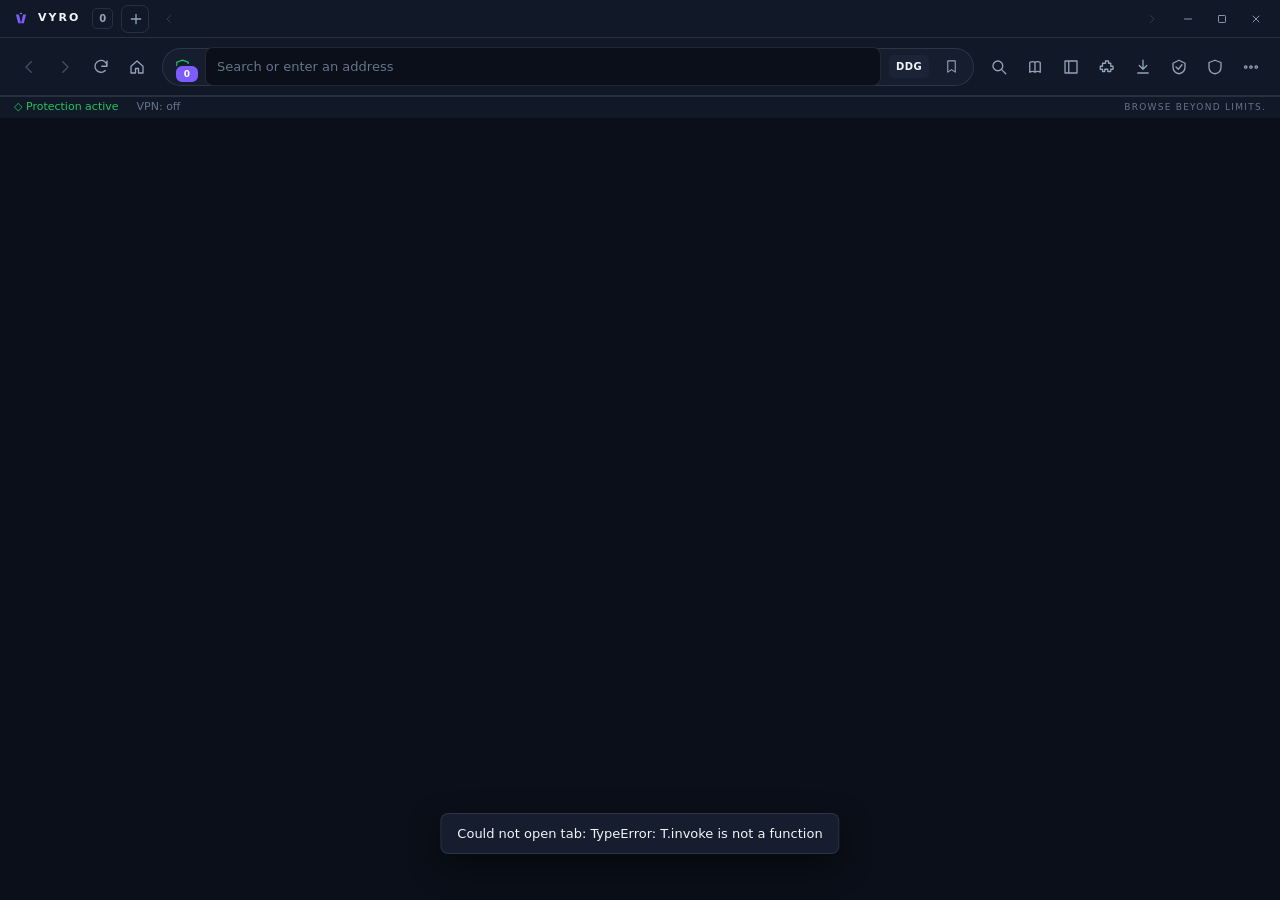
==== commit 1074a7ed: "Fix theme-switch freeze and add encrypted vault backup" ====
--- a/frontend/index.html
+++ b/frontend/index.html
@@ -272,6 +272,11 @@
       <div class="card"><h2>Saved credentials</h2>
         <div class="row"><input id="vault-service" placeholder="Site" /><input id="vault-user" placeholder="Username" /><input id="vault-pass" type="password" placeholder="Password" /><button class="btn" id="vault-add">Save</button></div>
         <div id="vault-list" class="list"></div>
+      </div>
+      <div class="card"><h2>Encrypted backup</h2>
+        <p class="muted">Export the encrypted vault file and keep it somewhere safe. Import restores it on any drive or reinstall — only your master password can decrypt it.</p>
+        <div class="row"><button class="btn" id="vault-export">Export backup</button><button class="btn" id="vault-import">Import backup</button></div>
+        <textarea id="vault-backup" rows="5" placeholder="Encrypted vault JSON appears here"></textarea>
       </div>
     </section>
 
